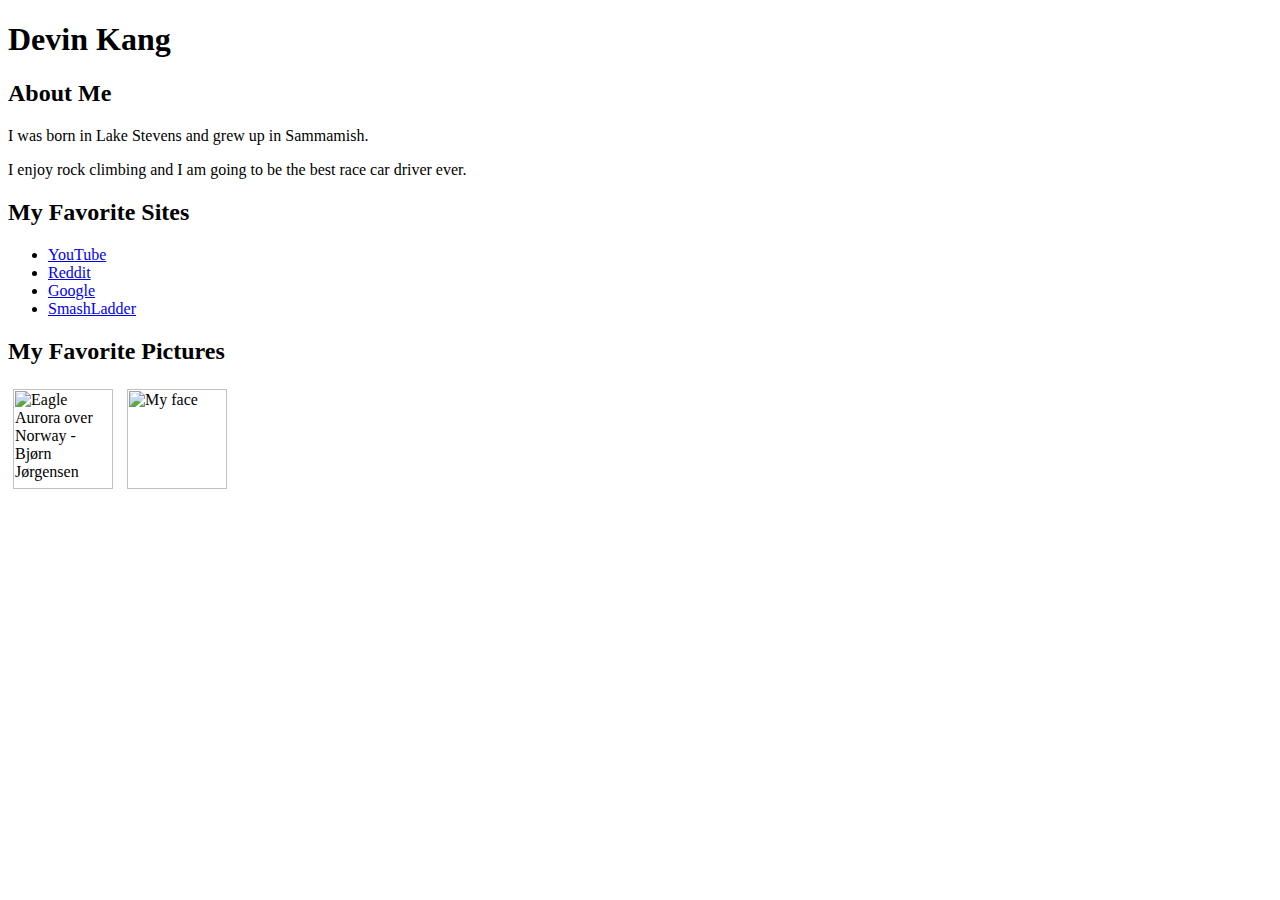
==== tags.html @ 59fad2f1 "Add files via upload" ====
<!DOCTYPE html>
<html>
	<head>
		<title>Devin's Website</title>
	</head>
	<body>
		<h1>Devin Kang</h1>
		<h2>About Me</h2>
		<p>I was born in Lake Stevens and grew up in Sammamish.</p>
		<p>I enjoy rock climbing and I am going to be the best race car driver ever.</p>
		
		<h2>My Favorite Sites</h2>
			<ul>
				<li>
					<a href="https://www.youtube.com">YouTube</a>
				</li>
				
				<li>
					<a href="https://www.reddit.com">Reddit</a>
				</li>
				
				<li>
					<a href="https://www.google.com">Google</a>
				</li>
				
				<li>
					<a href="https://www.smashladder.com">SmashLadder</a>
				</li>
			</ul>
		<h2>My Favorite Pictures</h2>
			<img src="https://i.redd.it/yxggl0aq54k21.jpg" title="Eagle Aurora over Norway -Bjørn Jørgensen" style="width:100px;height:100px;margin:5px">
			<img src="https://i.redd.it/gvje1ddzh3a11.jpg" title="My face" style="width:100px;height:100px;margin:5px">
	</body>
</html>
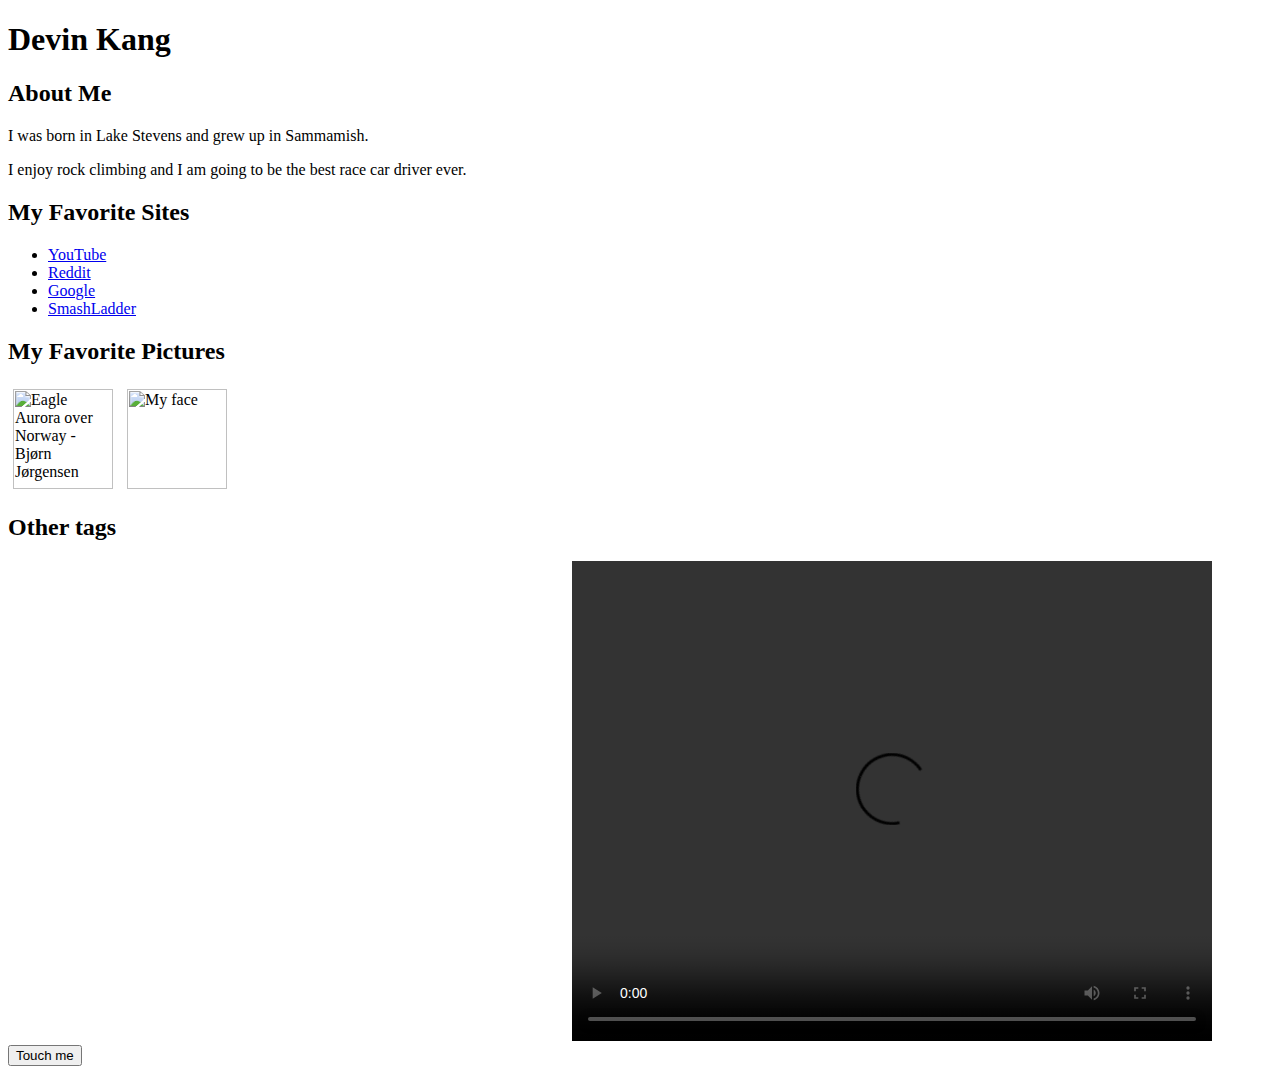
==== commit e24328e2: "Add files via upload" ====
--- a/tags.html
+++ b/tags.html
@@ -30,5 +30,12 @@
 		<h2>My Favorite Pictures</h2>
 			<img src="https://i.redd.it/yxggl0aq54k21.jpg" title="Eagle Aurora over Norway -Bjørn Jørgensen" style="width:100px;height:100px;margin:5px">
 			<img src="https://i.redd.it/gvje1ddzh3a11.jpg" title="My face" style="width:100px;height:100px;margin:5px">
+	
+		<h2>Other tags</h2>
+			<iframe width="560" height="315" src="https://www.youtube.com/embed/yjP6mTjTVxQ" frameborder="0" allow="accelerometer; autoplay; encrypted-media; gyroscope; picture-in-picture" allowfullscreen></iframe>
+			<video width="640" height="480" controls>
+				<source src="cbkcy1x1e4q41.mp4" type="video/mp4">
+			</video>
+			<button>Touch me</button>
 	</body>
 </html>